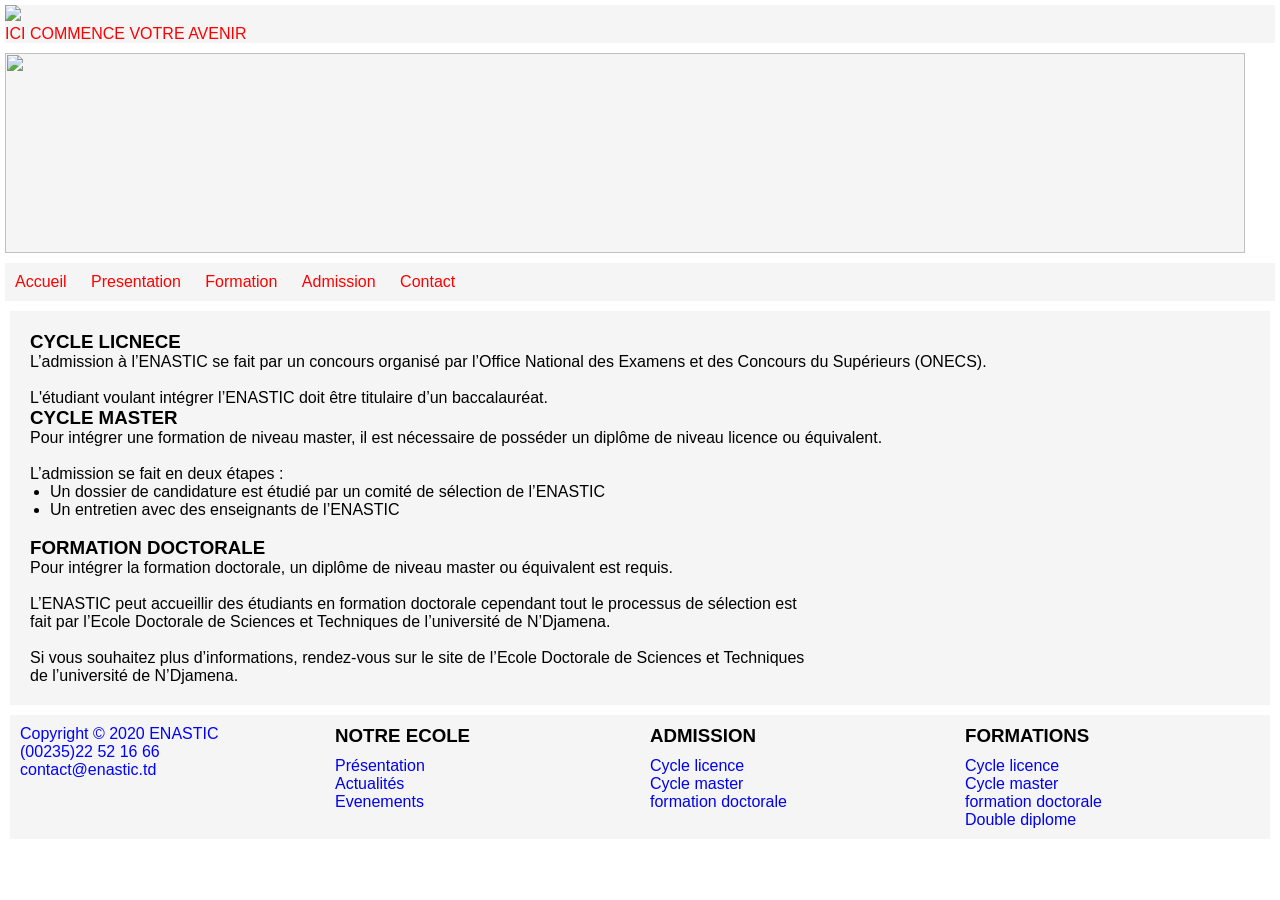
==== Admission.html @ 37709189 "Add files via upload" ====
<!DOCTYPE html>
<html lang="en">
<head>
    <link rel="stylesheet" href="style.css">
    <meta charset="UTF-8">
    <meta name="viewport" content="width=device-width, initial-scale=1.0">
    <title>Document</title>
</head>
<body>
     <header>
        <img src="images/logo.png"/>
        <p> ICI COMMENCE VOTRE AVENIR  </p>
        

    </header>
    <div>
        <img src="images/banniere.png" id="ban"/>
    </div>


    <nav >
         <ul> 
             <li><a href="Accueil.html"> Accueil</a> </li>
             <li> <a href="Présentation.html">Presentation</a> </li>
             <li> <a href="Formation.html">Formation</a> </li>
             <li> <a href="Admission.html">Admission</a> </li>
             <li> <a href="Contact.html">Contact</a> </li>
         </ul>
    </nav>
     <section id="Admission">
        <h3> CYCLE LICNECE</h3>
        <p>
            L’admission à l’ENASTIC se fait par un concours organisé par l’Office National des Examens et des Concours du Supérieurs (ONECS). <br> <br>
            L'étudiant voulant intégrer l’ENASTIC doit être titulaire d’un baccalauréat. <br>
        </p>
        <h3>CYCLE MASTER</h3>
        <p>
            Pour intégrer une formation de niveau master, il est nécessaire de posséder un diplôme de niveau licence ou équivalent. <br> <br>
            L’admission se fait en deux étapes : <br>
                     <ul id="list">
                        <li>Un dossier de candidature est étudié par un comité de sélection de l’ENASTIC</li>
                        <li> Un entretien avec des enseignants de l’ENASTIC</li> <br>
                     </ul>
        </p>
        <h3> FORMATION DOCTORALE</h3>

        <p>
            Pour intégrer la formation doctorale, un diplôme de niveau master ou équivalent est requis. <br> <br>
            L’ENASTIC peut accueillir des étudiants en formation doctorale cependant tout le processus de sélection est <br> fait par l’Ecole Doctorale de Sciences et Techniques de l’université de N’Djamena. <br> <br>
            Si vous souhaitez plus d’informations, rendez-vous sur le site de l’Ecole Doctorale de Sciences et Techniques <br> de l’université de N’Djamena.

        </p>
    </section>
  
    <footer> 
        <div>
            <p> Copyright &copy; 2020 ENASTIC</p>
            <p> (00235)22 52 16 66 </p>
            <P>contact@enastic.td</P>
        </div>
        <div>
            <h3>NOTRE ECOLE </h3>
            
                <a href="présentation.html"> Présentation</a> <br>
                <a href="Actualités.html">Actualités</a> <br>
                <a href="Evenements">Evenements</a>
            
        </div>
        <div>
            <h3> ADMISSION</h3>
           
               <a href="Cycle licence">Cycle licence</a> <br>
               <a href="Cycle master">Cycle master</a> <br>
               <a href="Formation doctorale">formation doctorale</a> 
            
        </div>
        <div>
            <h3>FORMATIONS</h3>
           
                <a href="Cycle licence">Cycle licence</a> <br>
                <a href="Cycle master">Cycle master</a> <br>
                <a href="Formation doctorale">formation doctorale</a> <br>
                <a href="Double diplome">Double diplome</a> 
            
        </div>
    </footer>
</body>
</html>
---- style.css ----
*{margin: 0px; padding: 0;
     box-sizing: border-box;}
body {font-family: Arial, Helvetica, sans-serif;
    background-image: url(images/fond.png);justify-content: space-around; }
header  { background-color: whitesmoke;}
header p { color:red; }
#ban{  height: 200px; 
     background-color: whitesmoke; width: 1240px;}
nav{background-color: whitesmoke;margin: 10px;}
nav ul li a {color: red;  text-decoration: none; padding:"30px" ;}
nav li { display: inline-block; color: red; margin: 10px;margin-bottom: 10px;}
header,#ban {margin: 5px;}
nav,#ban {margin: 5px;}
footer { display: flex; ; color: blue; background-color:whitesmoke;}
footer div {  flex: 1; padding: 10px;}
footer h3 {  margin-bottom: 10px;color: black; }
footer a { margin-bottom: 15px; text-decoration: none;}
/*css page accueil*/
#Accueil img {float: left; margin: 10px; }
#Accueil article, aside{ display: inline-block; vertical-align: top; }
#Accueil article{ margin-left: 10px; width: 800px;}
#Accueil aside{ background-image: url(images/fond_jaune2.png);width: 270px; 
    border-radius: 10px; padding: 20px;}
#Accueil{ background-color: whitesmoke;padding: 20px;}
#Accueil , footer{ margin: 10px;}
/*css page presentation*/
#présentation { background-color: whitesmoke; padding-left: 20px; margin: 10px; }
#présentation #présent{  width: 700PX;
    margin-left: 30px;margin-top: 25px; margin-bottom: 20px;}
#pr { width: 300px; background-image: url(images/fond_jaune2.png);
     margin: 10px; border-radius: 10px;margin-top: 60px; padding: 10px;}
#présentation #présent,#pr {display: inline-block; }
/*css page  formation*/
#formation {background-color: whitesmoke; padding: 40px; margin: 10px; }
table { border-collapse: collapse; margin-left: 90px;
    background-color: rgb(209, 177, 177);text-align: center; }
#formation table th,td {border: 1px solid black; padding: 5px;}
/*css page Admission*/
#Admission { background-color: whitesmoke;padding: 20px; margin: 10px;}
#list {margin-left: 20px;}
/*css page Contact*/
#Contact { background-color: whitesmoke;display: flex; padding: 20px; 
    justify-content: space-around;margin: 10px;}
input, textarea{width: 250px; padding: 5px;}
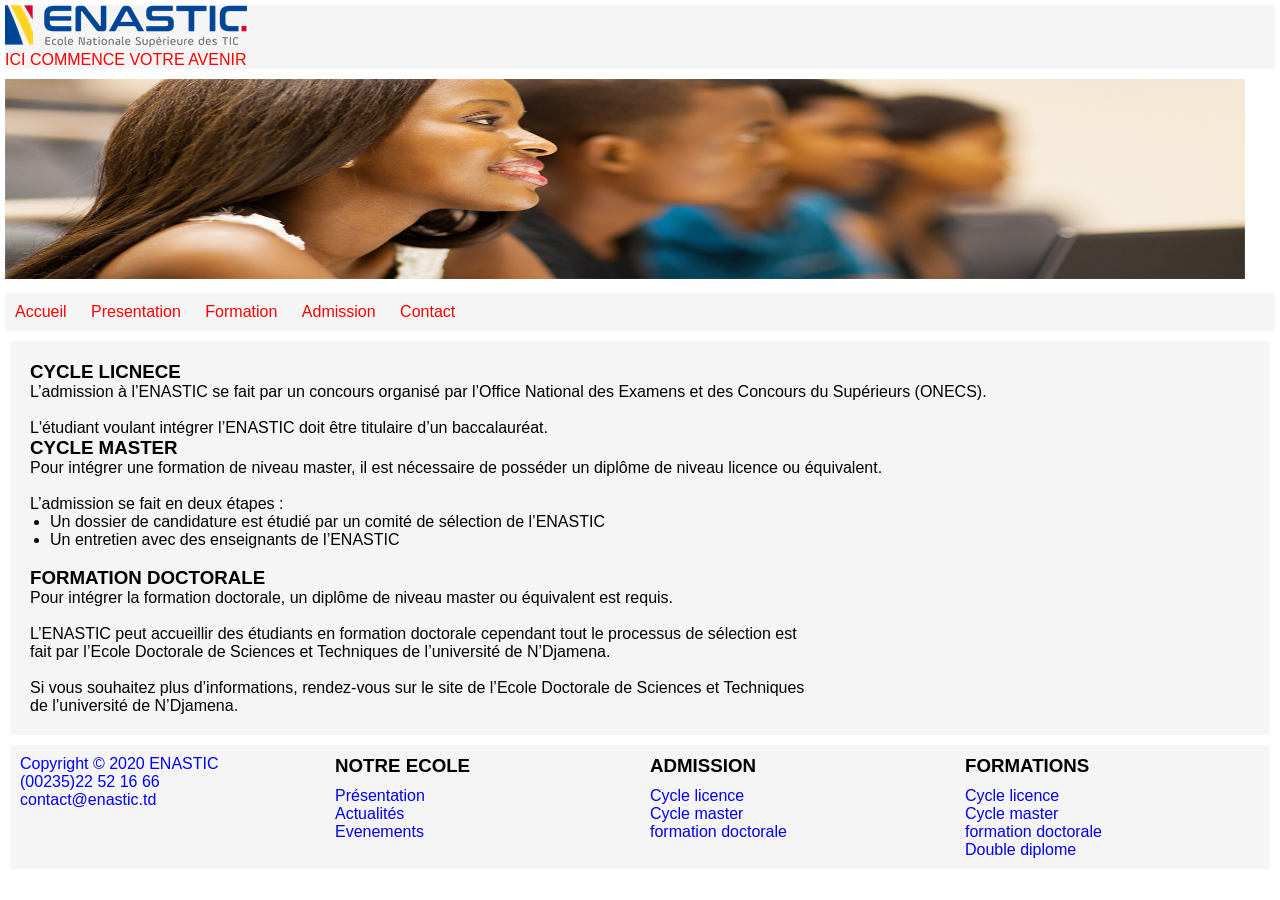
==== commit 08e82840: "Update Admission.html" ====
--- a/Admission.html
+++ b/Admission.html
@@ -8,20 +8,20 @@
 </head>
 <body>
      <header>
-        <img src="images/logo.png"/>
+        <img src="logo.png"/>
         <p> ICI COMMENCE VOTRE AVENIR  </p>
         
 
     </header>
     <div>
-        <img src="images/banniere.png" id="ban"/>
+        <img src="banniere.png" id="ban"/>
     </div>
 
 
     <nav >
          <ul> 
-             <li><a href="Accueil.html"> Accueil</a> </li>
-             <li> <a href="Présentation.html">Presentation</a> </li>
+             <li><a href="Index.html"> Accueil</a> </li>
+             <li> <a href="Presentation.html">Presentation</a> </li>
              <li> <a href="Formation.html">Formation</a> </li>
              <li> <a href="Admission.html">Admission</a> </li>
              <li> <a href="Contact.html">Contact</a> </li>
@@ -85,4 +85,4 @@
         </div>
     </footer>
 </body>
-</html>+</html>
